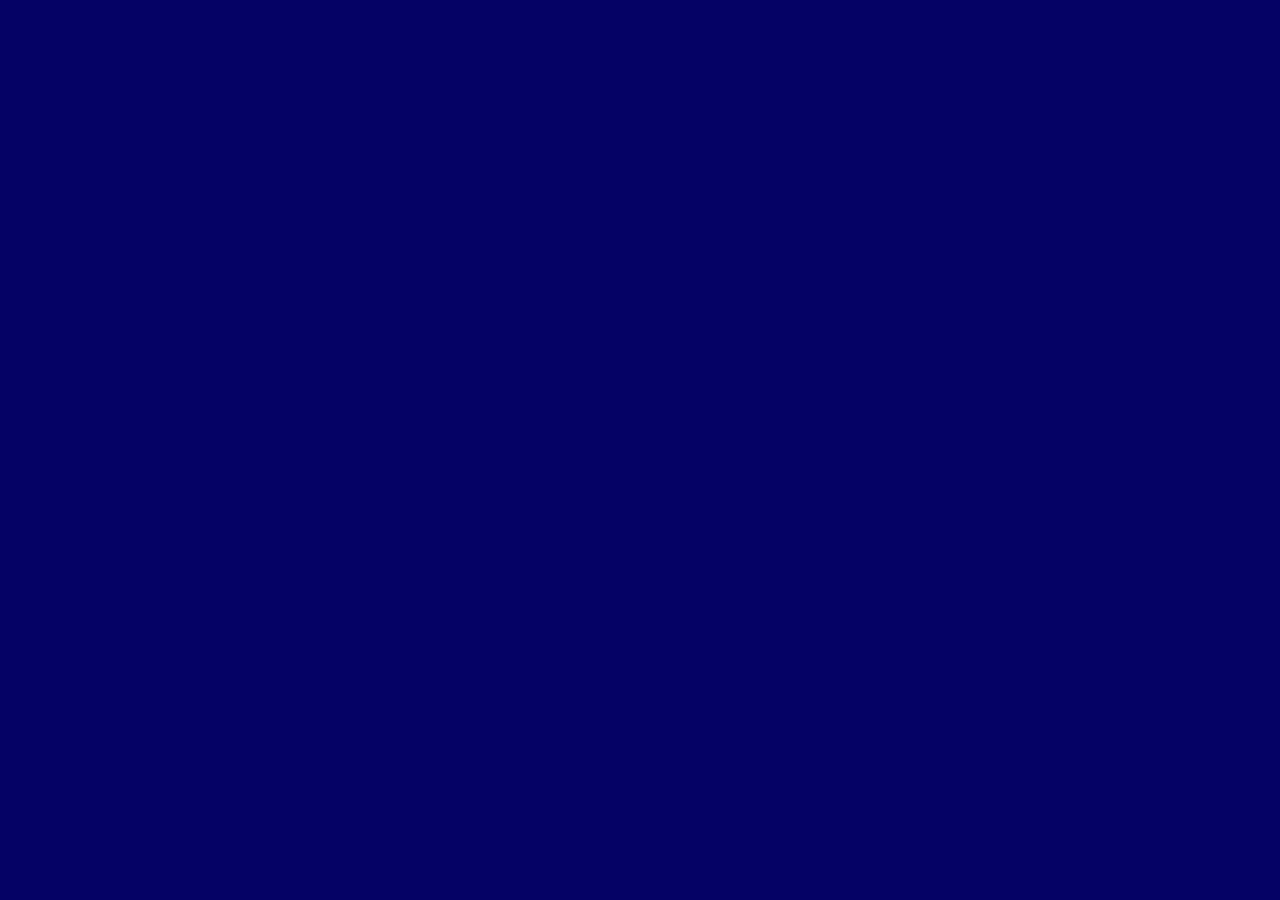
==== src/searchResultPage/searchResults.html @ 99e8481c "incremental push" ====
<!DOCTYPE html>
<html lang="en">
<head>
    <meta charset="UTF-8">
    <meta name="viewport" content="width=device-width, initial-scale=1.0">
    <title>Search Results</title>
    <link rel="stylesheet" href="../../styles.css">
    <script type="module" src="searchMain.js" defer></script>
</head>
<body>
    <div class="cardContainer">
    </div>
</body>
</html>
---- styles.css ----
/* Make the navbar completely transparent */
body {
    background-color: rgb(5, 2, 101);
}
header.navbar {
    position: absolute;
    top: 0;
    width: 100%;
    background: transparent !important; /* Ensure transparency */
    z-index: 10; /* Ensure it stays above the carousel */
    box-shadow: none; /* Remove any default shadow */
    border: none; /* Remove any border */
    padding: 0; /* Remove any padding */
    margin: 0; /* Remove any margin */
    margin-left: 50px;
    margin-top: 50px;
}

/* White text for readability */
header .navbar-brand, 
header .nav-link {
    color: #ffffff !important; /* White text */
}

/* Add padding to the top of the carousel */
#carouselExampleIndicators {
    padding-top: 0; /* Adjust based on header height */
}

/* Optional: Change link colors on hover */
header .nav-link:hover {
    color: rgba(255, 255, 255, 0.8) !important; /* Slightly less white on hover */
}

.carousel-indicators button {
    color: transparent;
    border: none;
    width: 15px !important; 
    height: 15px !important;
    border-radius: 50%;
    border: none;
    margin: 0 10px !important;
}

.carousel-inner img {
    height: 800px; /* Set your desired height */
    object-fit: cover; /* Ensures images cover the space without distortion */
    width: 100%; /* Makes sure the image stretches to the width of the carousel */
}

.carousel-control-next-icon, .carousel-control-prev-icon {
    height: 50px;
    width: 50px;
}

footer {
    background-color: black;
    color: white;
    text-align: center;
    padding: 10px 0;
    margin: 0px;
    /* margin-top: 100px; */
}


.booking-section{
    background-color: white;
    color: white;
    text-align: center;
    padding: 40px 10px;
    border-radius: 10px;
    margin-bottom: 40px;
}

.third-img {
    object-fit: cover;
    width: 100%;
}

h3, p {
    color: white;
}

.pikaday-dark {
	--backgroundColor: #2d3748;
	/* --textColor: #f7fafc;
	--currentDateTextColor: #3182ce;
	--selectedDateBackgroundColor: #3182ce;
	--selectedDateTextColor: #f7fafc;

	--labelTextColor: #3182ce;
	--weekDaysTextColor: #a0aec0; */

	background-color: var(--backgroundColor);
	border-radius: 10px;
	padding: 0.7rem;
	z-index: 2000;
    margin: 6px 0 0 0;
	box-shadow: 0 1px 2px 0 rgba(60, 64, 67, .30), 0 1px 3px 1px rgba(60, 64, 67, .15);
	font-family: inherit;
}

.about-footer{
    width: 100%;
}
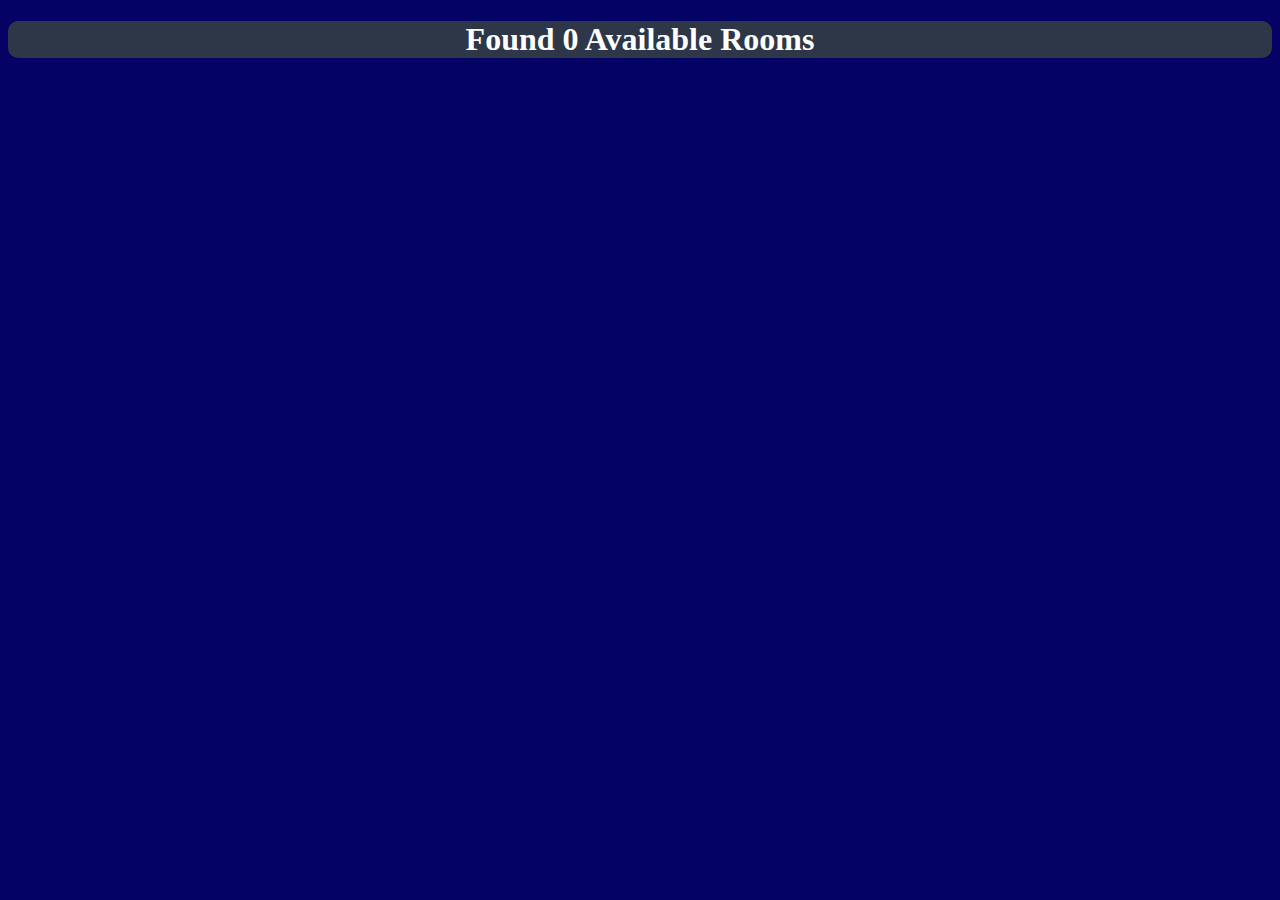
==== commit b62de284: "adding functionality for displaying cards on the serachpage" ====
--- a/src/searchResultPage/searchResults.html
+++ b/src/searchResultPage/searchResults.html
@@ -8,7 +8,9 @@
     <script type="module" src="searchMain.js" defer></script>
 </head>
 <body>
-    <div class="cardContainer">
+    <header>
+    </header>
+    <div class="card-container">
     </div>
 </body>
 </html>--- a/styles.css
+++ b/styles.css
@@ -103,3 +103,23 @@
 .about-footer{
     width: 100%;
 }
+
+.card-body{
+    background-color: #2d3748;
+    color: white;
+    border-radius: 10px;
+
+}
+.card-body img{
+    width: 50%;
+    height: 200px;
+    object-fit: cover;
+    border-radius: 10px;
+}
+
+header{
+    background-color: #2d3748;
+    color: white;
+    border-radius: 10px;
+    text-align: center;
+}
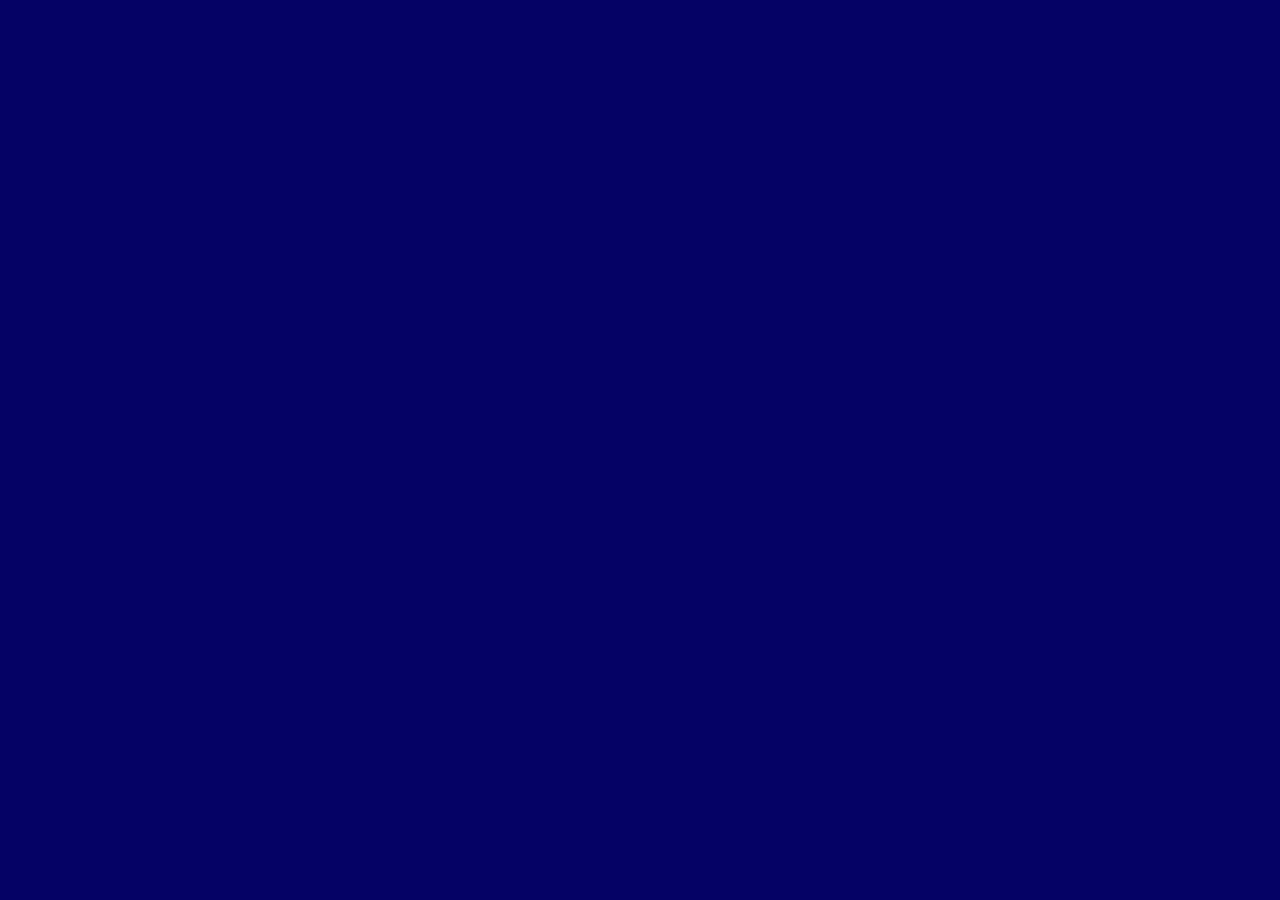
==== commit 4dcd922b: "added userEntry functionality" ====
--- a/src/searchResultPage/searchResults.html
+++ b/src/searchResultPage/searchResults.html
@@ -4,7 +4,12 @@
     <meta charset="UTF-8">
     <meta name="viewport" content="width=device-width, initial-scale=1.0">
     <title>Search Results</title>
-    <link rel="stylesheet" href="../../styles.css">
+    <link rel="stylesheet" href="./search-result.style.css">
+    <link rel="stylesheet" href="https://cdnjs.cloudflare.com/ajax/libs/font-awesome/6.6.0/css/all.min.css">
+    <link href="https://cdn.jsdelivr.net/npm/bootstrap@5.3.3/dist/css/bootstrap.min.css" rel="stylesheet" integrity="sha384-QWTKZyjpPEjISv5WaRU9OFeRpok6YctnYmDr5pNlyT2bRjXh0JMhjY6hW+ALEwIH" crossorigin="anonymous">
+    <script src="https://cdn.jsdelivr.net/npm/bootstrap@5.3.3/dist/js/bootstrap.bundle.min.js" defer integrity="sha384-YvpcrYf0tY3lHB60NNkmXc5s9fDVZLESaAA55NDzOxhy9GkcIdslK1eN7N6jIeHz" crossorigin="anonymous"></script>
+
+
     <script type="module" src="searchMain.js" defer></script>
 </head>
 <body>
--- a/src/searchResultPage/search-result.style.css
+++ b/src/searchResultPage/search-result.style.css
@@ -0,0 +1,177 @@
+body {
+    background-color: rgb(5, 2, 101) !important;
+    font-family: Lato, Roboto, sans-serif !important;
+}
+
+header{
+    background-color: #2d3748;
+    color: white;
+    border-radius: 10px;
+    text-align: center;
+    margin: 16px;
+}
+
+.card {
+    /* background-color: rgb(76, 75, 119) ; */
+    background-color: #f5f5f5;
+    display: flex;
+    flex-direction: column;
+    border: 1px solid #ddd;
+    border-radius: 8px;
+    overflow: hidden;
+    margin: 16px;
+    box-shadow: 0 2px 4px rgba(0, 0, 0, 0.1);
+}
+
+.card-body {
+    display: flex;
+    flex-direction: row;
+}
+
+.card-image{
+    flex: 0 0 30%;
+}
+
+.card-image img {
+    width: 100%;
+    height: auto;
+    object-fit: cover;
+    display: block;
+    padding: 10px;
+}
+
+.card-info {
+    flex: 1;
+    padding: 16px;
+    display: flex;
+    flex-direction: column;
+    justify-content: space-between;
+    margin-left: 20px;
+}
+
+.card-info h2 {
+    margin: 0 0 8px;
+    /* color: white; */
+}
+
+.card-info p {
+    margin: 4px 0;
+    color: black;
+}
+  
+.card-info .more-info {
+    margin-top: 8px;
+    color: #007bff;
+    text-decoration: none;
+}
+  
+.card-info .more-info:hover {
+    text-decoration: underline;
+}
+
+.card-info .details {
+    display: flex;
+    align-items: center;
+    justify-content: left;
+  }
+  
+  .card-info .details span {
+    display: flex;
+    align-items: center;
+    margin-bottom: 4px;
+    margin-right: 10px;
+  }
+  
+  .card-info .details i {
+    margin-right: 8px;
+  }
+
+.card-info .cost-and-button {
+    display: flex;
+    align-items: center;
+    justify-content: space-between;
+    margin-top: 8px;
+  }
+
+.card-info .total-cost {
+    /* margin-top: 8px; */
+    margin-right: 8px;
+    font-weight: bold;
+    color: white;
+    border: 1px solid white;
+    border-radius: 5px;
+    background-color: #2d3748;
+    /* height: 100%; */
+    padding: 5px;
+    font-size: large;
+    display: flex;
+    align-items: center;
+    justify-content: center;
+    height: 30px;
+  }
+  
+.card-info .book-now-btn {
+    align-self: flex-end;
+    height: 50px;
+    width: 200px;
+    font-size: large;
+    box-shadow: 0 4px 8px rgba(0, 0, 0, 0.2);
+    transition: box-shadow 0.3s ease;
+    border-radius: 5px;
+    background-color: #c1d2e4;
+    cursor: pointer;
+
+}
+
+.card-info .book-now-btn:hover {
+    box-shadow: 0 8px 16px rgba(0, 0, 0, 0.4); /* Increase shadow on hover */
+    background-color: #8db6e1;
+}
+
+
+.more-info-div {
+    background-color: #f5f5f5;
+    padding: 20px;
+    border-top: 1px solid #ddd;
+    margin-top: 16px;
+    position: relative;
+}
+
+.more-info-div p, h3 {
+    color: black; /* Ensure text color is black */
+}
+  
+  
+.more-info-div .close-btn {
+    position: absolute;
+    top: 10px;
+    right: 10px;
+    font-size: 24px;
+    cursor: pointer;
+}
+
+.more-info.disabled {
+    color: gray;
+    cursor: not-allowed;
+}
+
+.characteristics-grid {
+    display: grid;
+    grid-template-columns: repeat(3, 1fr); /* Change to 3 columns */
+    gap: 16px;
+    margin-top: 16px;
+    width: 50%; /* Occupy the left half of the div */
+}
+
+.characteristic {
+    text-align: center;
+}
+
+.characteristic .icon {
+    font-size: 24px;
+    margin-bottom: 8px;
+}
+
+.characteristic .text {
+    font-size: 14px;
+}